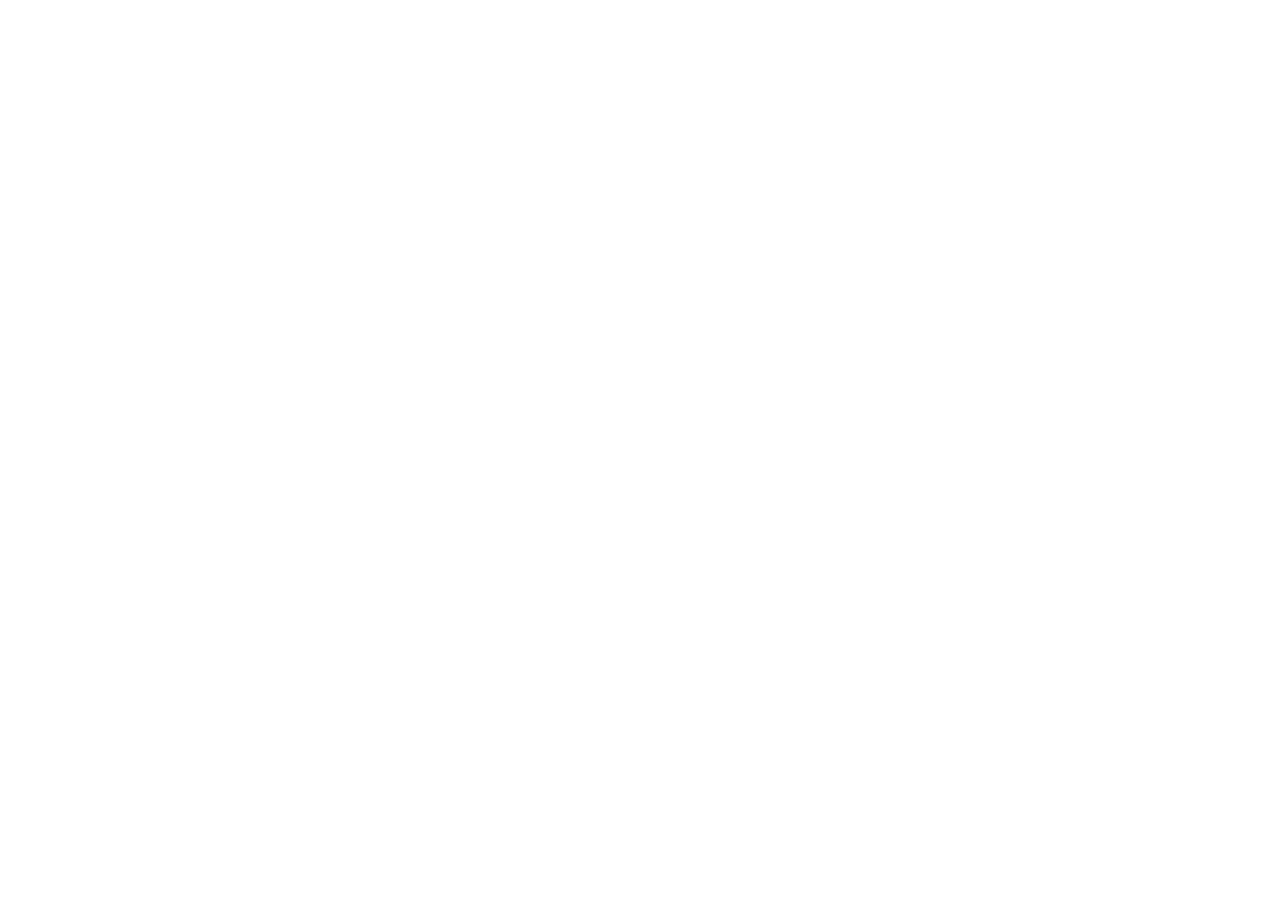
==== profile.html @ f39de33a "add profile.html file" ====
<!DOCTYPE html>
<html lang="en">
<head>
    <meta charset="UTF-8">
    <meta http-equiv="X-UA-Compatible" content="IE=edge">
    <meta name="viewport" content="width=device-width, initial-scale=1.0">
    <link rel="stylesheet" href="./styles/style.css">
    
    <!-- Google & Facebook Meta Tags -->
    <meta property="og:url" content="https://yoursite.com/table">
    <meta property="og:type" content="website">
    <meta property="og:title" content="Design.Today - Dashboard">
    <meta property="og:description" content="Dashboard and tables for Design.Today.">
    <meta property="og:image" content="https://yoursite.com/image/logo-main.png">
    
    <meta name="description" content="Dashboard and tables for Design.Today.">
    <meta name="keywords" content="design, web design, app design, dashboard, tables">

    <!-- Google Fonts: Nunito Sans -->
    <link rel="preconnect" href="https://fonts.googleapis.com">
    <link rel="preconnect" href="https://fonts.gstatic.com" crossorigin>
    <link href="https://fonts.googleapis.com/css2?family=Nunito+Sans:wght@400;500;600;700;800;900&display=swap" rel="stylesheet">

    <title>Design.Today - Table</title>
</head>
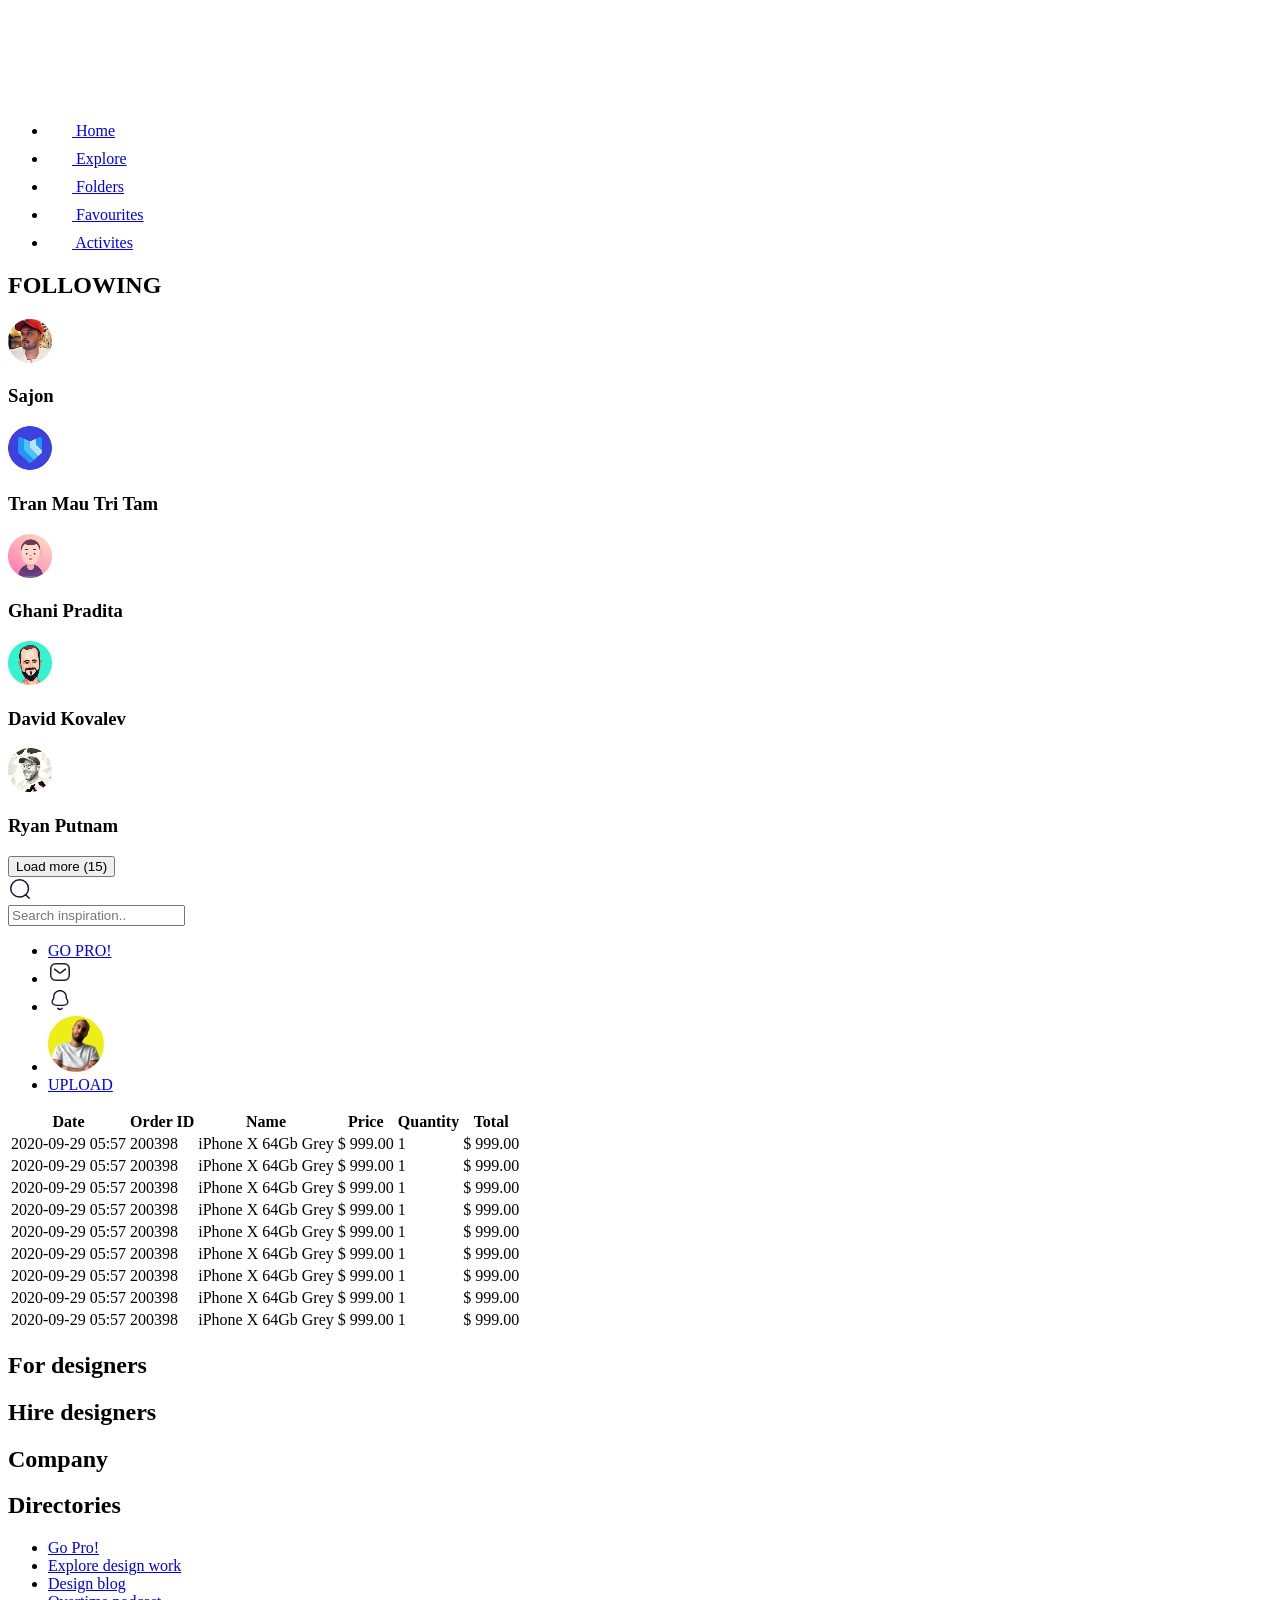
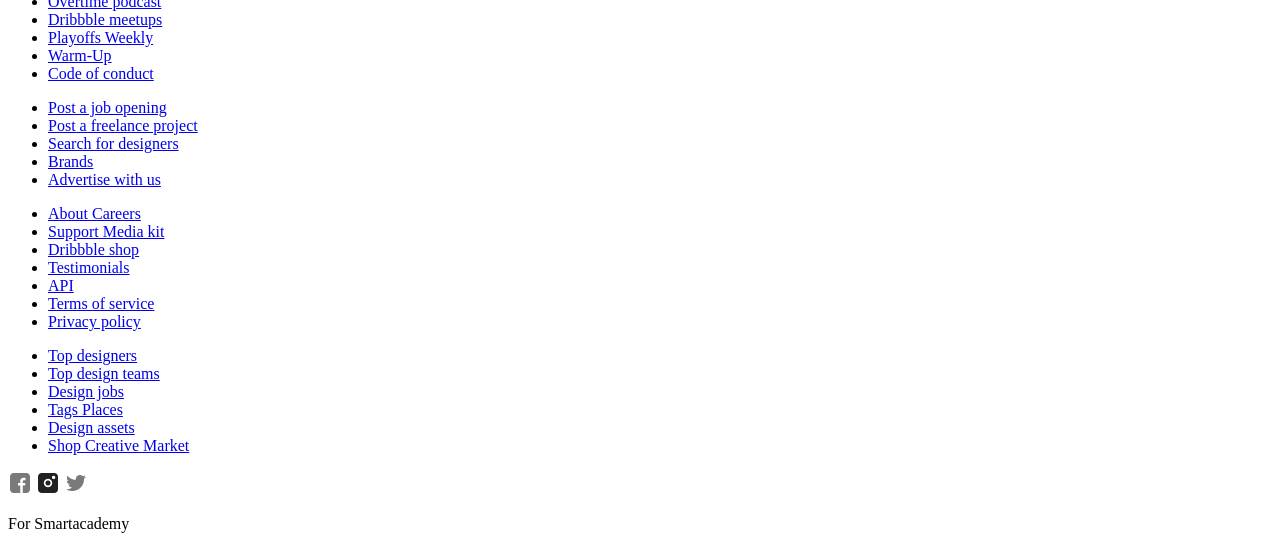
==== commit 18b7789a: "add dashboard sidebar layout" ====
--- a/profile.html
+++ b/profile.html
@@ -22,4 +22,256 @@
     <link href="https://fonts.googleapis.com/css2?family=Nunito+Sans:wght@400;500;600;700;800;900&display=swap" rel="stylesheet">
 
     <title>Design.Today - Table</title>
-</head>+</head>
+<body>
+    <div class="div-container">
+        <aside class="container">
+            <div class="design"> 
+                <h1><a href="index.html"><img src="./image/logo-main.png" alt="DesignToday Brand Logo" class="site-logo-pic"></a></h1>
+                <img src="./image/burger.svg" alt="Expand Sidebar Menu">
+            </div>
+            <nav class="sidebar-nav">
+                <ul class="menue">
+                    <li>
+                        <a href="index.html" class="home">
+                            <img src="./image/nav-home.svg" alt="">
+                            <span class="nav-text">Home</span>
+                        </a>
+                    </li>
+                    <li>
+                        <a href="#" class="icon">
+                            <img src="./image/nav-explore.svg" alt="">
+                            <span class="nav-text">Explore</span>
+                        </a>
+                    </li>
+                    <li>
+                        <a href="#" class="icon">
+                            <img src="./image/nav-folders.svg" alt="">
+                            <span class="nav-text">Folders</span>
+                        </a>
+                    </li>
+                    <li>
+                        <a href="#" class="icon">
+                            <img src="./image/nav-favorites.svg" alt="">
+                            <span class="nav-text">Favourites</span>
+                        </a>
+                    </li>
+                    <li>
+                        <a href="#" class="icon">
+                            <img src="./image/nav-activities.svg" alt="">
+                            <span class="nav-text">Activites</span>
+                        </a>
+                    </li>
+                </ul>
+            </nav>  
+            <div class="following">
+                <h2 class="follow">FOLLOWING</h2>
+                <div class="follower">
+                    <img src="./image/follow-user-1.png" alt="Sajon">
+                    <h3>Sajon</h3>
+                </div>
+                <div class="follower">
+                    <img src="./image/follow-user-2.png" alt="Tran Mau Tri Tam">
+                    <h3>Tran Mau Tri Tam</h3>
+                </div>
+                <div class="follower">
+                    <img src="./image/follow-user-3.png" alt="Ghani Pradita">
+                    <h3>Ghani Pradita</h3>
+                </div>
+                <div class="follower">
+                    <img src="./image/follow-user-4.png" alt="David Kovalev">
+                    <h3>David Kovalev</h3>
+                </div>
+                <div class="follower">
+                    <img src="./image/follow-user-5.png" alt="Ryan Putnam">
+                    <h3>Ryan Putnam</h3>
+                </div>
+                <button type="button" class="load">Load more (15)</button>
+            </div>
+        </aside>  
+
+        <main class="main-content">
+            <header class="div-header">
+                <div class="header-search">
+                    <div class="search">
+                        <img src="./image/icon-search.svg" alt="">
+                        <form>
+                            <input type="text" name="search" placeholder="Search inspiration.." aria-label="Search inspiration">
+                        </form>
+                    </div>
+                    <nav>
+                        <ul class="go-pro">
+                            <li><a href="#"><span class="upgrade-btn-txt">GO PRO!</span></a></li>
+                            <li class="notification-dot"><a href="#"><img src="./image/icon-bell.svg" alt="Recent Alerts" class="top-nav-icon"></a></li>
+                            <li class="notification-dot"><a href="#"><img src="./image/icon-message.svg" alt="User Inbox" class="top-nav-icon"></a></li>                          
+                            <li><a href="index.html"><img src="./image/user-avatar.png" alt="My Account" class="user-profile-pic"></a></li>                           
+                            <li class="upload"><a href="#"><span class="upload-btn-txt">UPLOAD</span></a></li>
+                        </ul>
+                    </nav>
+                </div>
+            </header>  
+
+            <div class="table-container">
+                <table class="section-table">
+                    <thead>
+                        <tr>
+                            <th class="date">Date</th>
+                            <th class="order-id">Order ID</th>
+                            <th class="name">Name</th>
+                            <th class="price">Price</th>
+                            <th class="quantity">Quantity</th>
+                            <th class="total">Total</th>
+                        </tr>
+                    </thead>
+                    <tbody>
+                        <tr>
+                            <td class="table-data">2020-09-29 05:57</td>
+                            <td class="table-order">200398</td>
+                            <td class="table-name">iPhone X 64Gb Grey</td>
+                            <td class="table-price">$ 999.00</td>
+                            <td class="table-quantity">1</td>
+                            <td class="table-total">$ 999.00</td>
+                        </tr>
+                        <tr>
+                            <td class="table-data">2020-09-29 05:57</td>
+                            <td class="table-order">200398</td>
+                            <td class="table-name">iPhone X 64Gb Grey</td>
+                            <td class="table-price">$ 999.00</td>
+                            <td class="table-quantity">1</td>
+                            <td class="table-total">$ 999.00</td>
+                        </tr>
+                        <tr>
+                            <td class="table-data">2020-09-29 05:57</td>
+                            <td class="table-order">200398</td>
+                            <td class="table-name">iPhone X 64Gb Grey</td>
+                            <td class="table-price">$ 999.00</td>
+                            <td class="table-quantity">1</td>
+                            <td class="table-total">$ 999.00</td>
+                        </tr>
+                        <tr>
+                            <td class="table-data">2020-09-29 05:57</td>
+                            <td class="table-order">200398</td>
+                            <td class="table-name">iPhone X 64Gb Grey</td>
+                            <td class="table-price">$ 999.00</td>
+                            <td class="table-quantity">1</td>
+                            <td class="table-total">$ 999.00</td>
+                        </tr>
+                        <tr class="tr-iphone">
+                            <td class="table-data">2020-09-29 05:57</td>
+                            <td class="table-order">200398</td>
+                            <td class="table-name">iPhone X 64Gb Grey</td>
+                            <td class="table-price">$ 999.00</td>
+                            <td class="table-quantity">1</td>
+                            <td class="table-total">$ 999.00</td>
+                        </tr>
+                        <tr>
+                            <td class="table-data">2020-09-29 05:57</td>
+                            <td class="table-order">200398</td>
+                            <td class="table-name">iPhone X 64Gb Grey</td>
+                            <td class="table-price">$ 999.00</td>
+                            <td class="table-quantity">1</td>
+                            <td class="table-total">$ 999.00</td>
+                        </tr>
+                        <tr class="tr-grey">
+                            <td class="table-data">2020-09-29 05:57</td>
+                            <td class="table-order">200398</td>
+                            <td class="table-name">iPhone X 64Gb Grey</td>
+                            <td class="table-price">$ 999.00</td>
+                            <td class="table-quantity">1</td>
+                            <td class="table-total">$ 999.00</td>
+                        </tr>
+                        <tr>
+                            <td class="table-data">2020-09-29 05:57</td>
+                            <td class="table-order">200398</td>
+                            <td class="table-name">iPhone X 64Gb Grey</td>
+                            <td class="table-price">$ 999.00</td>
+                            <td class="table-quantity">1</td>
+                            <td class="table-total">$ 999.00</td>
+                        </tr>
+                        <tr>
+                            <td class="table-data">2020-09-29 05:57</td>
+                            <td class="table-order">200398</td>
+                            <td class="table-name">iPhone X 64Gb Grey</td>
+                            <td class="table-price">$ 999.00</td>
+                            <td class="table-quantity">1</td>
+                            <td class="table-total">$ 999.00</td>
+                        </tr>
+                    </tbody>
+                </table>
+            </div>
+            
+            <footer class="footer-container">
+                <div class="div-footer">
+                    <div>
+                        <h2>For designers</h2>
+                    </div>
+                    <div>
+                        <h2>Hire designers</h2>
+                    </div>
+                    <div>
+                        <h2>Company</h2>
+                    </div>
+                    <div>
+                        <h2>Directories</h2>
+                    </div>
+                </div>
+                <div class="footer-links-wrapper">
+                    <div class="div-gopro">               
+                        <ul>
+                            <li><a href="#">Go Pro!</a></li>
+                            <li><a href="#">Explore design work</a></li>
+                            <li><a href="#">Design blog</a></li>
+                            <li><a href="#">Overtime podcast</a></li>
+                            <li><a href="#">Dribbble meetups</a></li>
+                            <li><a href="#">Playoffs Weekly</a></li>
+                            <li><a href="#">Warm-Up</a></li>
+                            <li><a href="#">Code of conduct</a></li>
+                        </ul>
+                    </div>
+                    <div class="footer-col-jobs">                       
+                        <ul>
+                            <li><a href="#">Post a job opening</a></li>
+                            <li><a href="#">Post a freelance project</a></li>
+                            <li><a href="#">Search for designers</a></li>
+                            <li><a href="#">Brands</a></li>
+                            <li><a href="#">Advertise with us</a></li>
+                        </ul>
+                    </div>
+                    <div class="footer-col-about">                       
+                        <ul>
+                            <li><a href="#">About Careers</a></li>
+                            <li><a href="#">Support Media kit</a></li>
+                            <li><a href="#">Dribbble shop</a></li>
+                            <li><a href="#">Testimonials</a></li>
+                            <li><a href="#">API</a></li>
+                            <li><a href="#">Terms of service</a></li>
+                            <li><a href="#">Privacy policy</a></li>
+                        </ul>
+                    </div>
+                    <div class="footer-col-designers">                       
+                        <ul>
+                            <li><a href="#">Top designers</a></li>
+                            <li><a href="#">Top design teams</a></li>
+                            <li><a href="#">Design jobs</a></li>
+                            <li><a href="#">Tags Places</a></li>
+                            <li><a href="#">Design assets</a></li>
+                            <li><a href="#">Shop Creative Market</a></li>
+                        </ul>
+                    </div>
+                </div>
+                <div class="footer-bottom-socials">
+                    <div>
+                        <a href="https://facebook.com" target="_blank" rel="noopener noreferrer"><img src="./image/facebook.png" alt="Facebook"></a>
+                        <a href="https://instagram.com" target="_blank" rel="noopener noreferrer"><img src="./image/insta.png" alt="Instagram"></a>
+                        <a href="https://twitter.com" target="_blank" rel="noopener noreferrer"><img src="./image/twitter.png" alt="Twitter"></a>
+                    </div>
+                    <div>
+                        <p class="smartacademy-text">For Smartacademy</p>
+                    </div>
+                </div>
+            </footer> 
+        </main>
+    </div>
+</body>
+</html>
+
